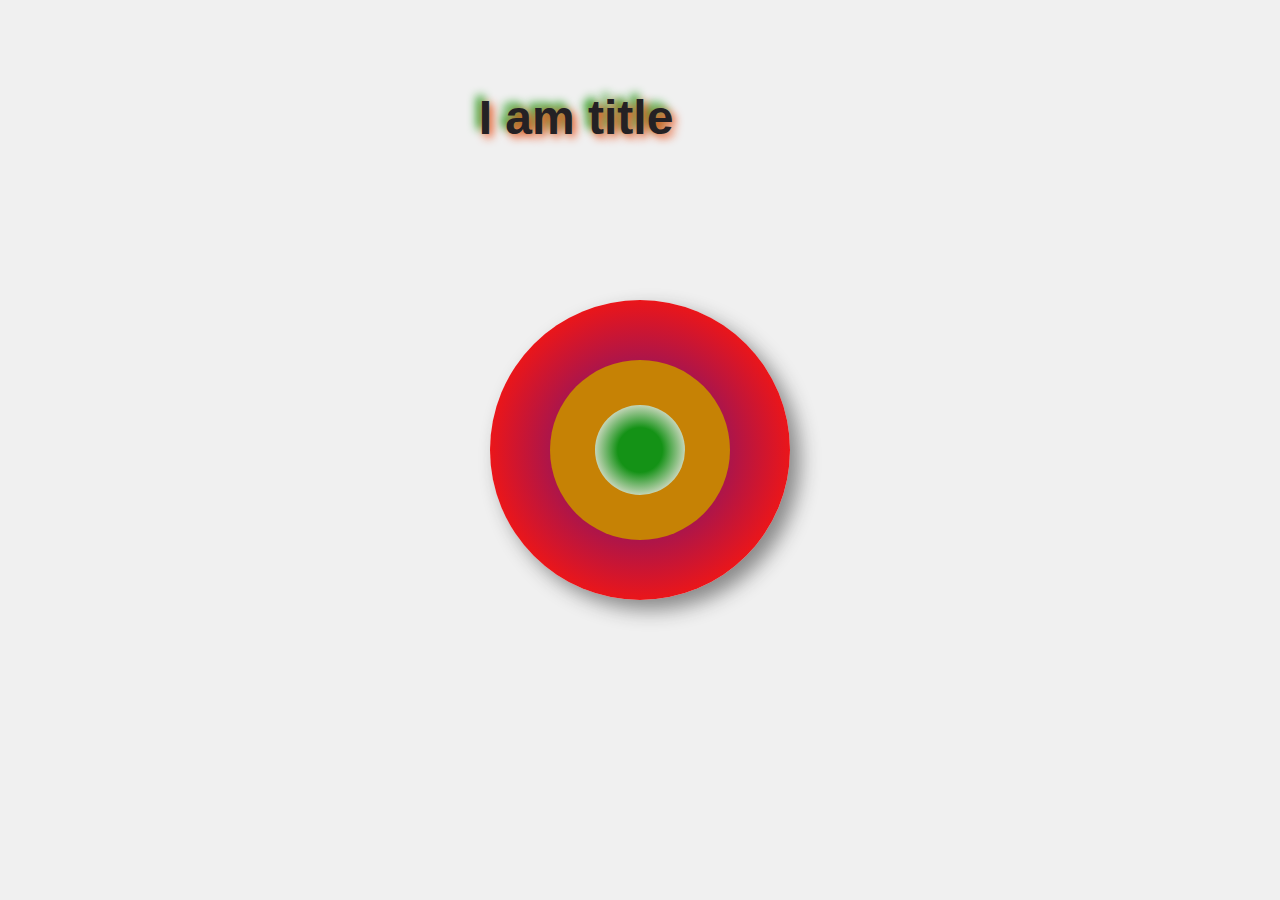
==== box.html @ 82941957 "box model for hw#6" ====
<!DOCTYPE html>
<html lang="en">
<head>
    <meta charset="UTF-8">
    <link rel="stylesheet" href="css/boxstyles.css">
</head>
<body>  
      <h1>I am title</h1>
      <div class="container">
           <div class="content">
           </div>
      </div>
</body>
</html>
---- css/boxstyles.css ----
* {
    margin: 0;
    padding: 0;
    box-sizing: border-box;
}

body {
    font-family: 'Arial', sans-serif;
    display: flex;
    justify-content: center;
    align-items: center;
    height: 100vh;
    background: #f0f0f0;
}

h1 {
    color: #242124; 
    font-size: 48px; 
    font-weight: bold; 
    text-shadow: 3px 3px 10px #ea3f05,
                 -5px -5px 10px #129306; 
    text-align: center; 
    position: absolute;
    top: 90px; 
    left: 45%; 
    transform: translateX(-50%); 
    z-index: 10;
}


.container {
    display: flex;
    flex-direction: column;
    align-items: center;
    justify-content: center;
}

.content {
    width: 300px;
    height: 300px;
    background: radial-gradient(circle at center, #4f1492 0%, #ff160a 80%, #000000 70%);
    border-radius: 50%;
    position: relative;
    box-shadow: 10px 10px 20px #888888;
}

.content::before {
    content: '';
    position: absolute;
    top: 50%;
    left: 50%;
    transform: translate(-50%, -50%);
    width: 60%;
    height: 60%;
    background: #c68205;
    border-radius: 50%;
    z-index: 10;
}

.content::after {
    content: '';
    position: absolute;
    top: 50%;
    left: 50%;
    transform: translate(-50%, -50%);
    width: 30%;
    height: 30%;
    background: #0c1a0c;
    background: radial-gradient(circle at center, #149216 35%, #f1e6e1 80%, #000000 70%);
    border-radius: 50%;
    z-index: 20;
}
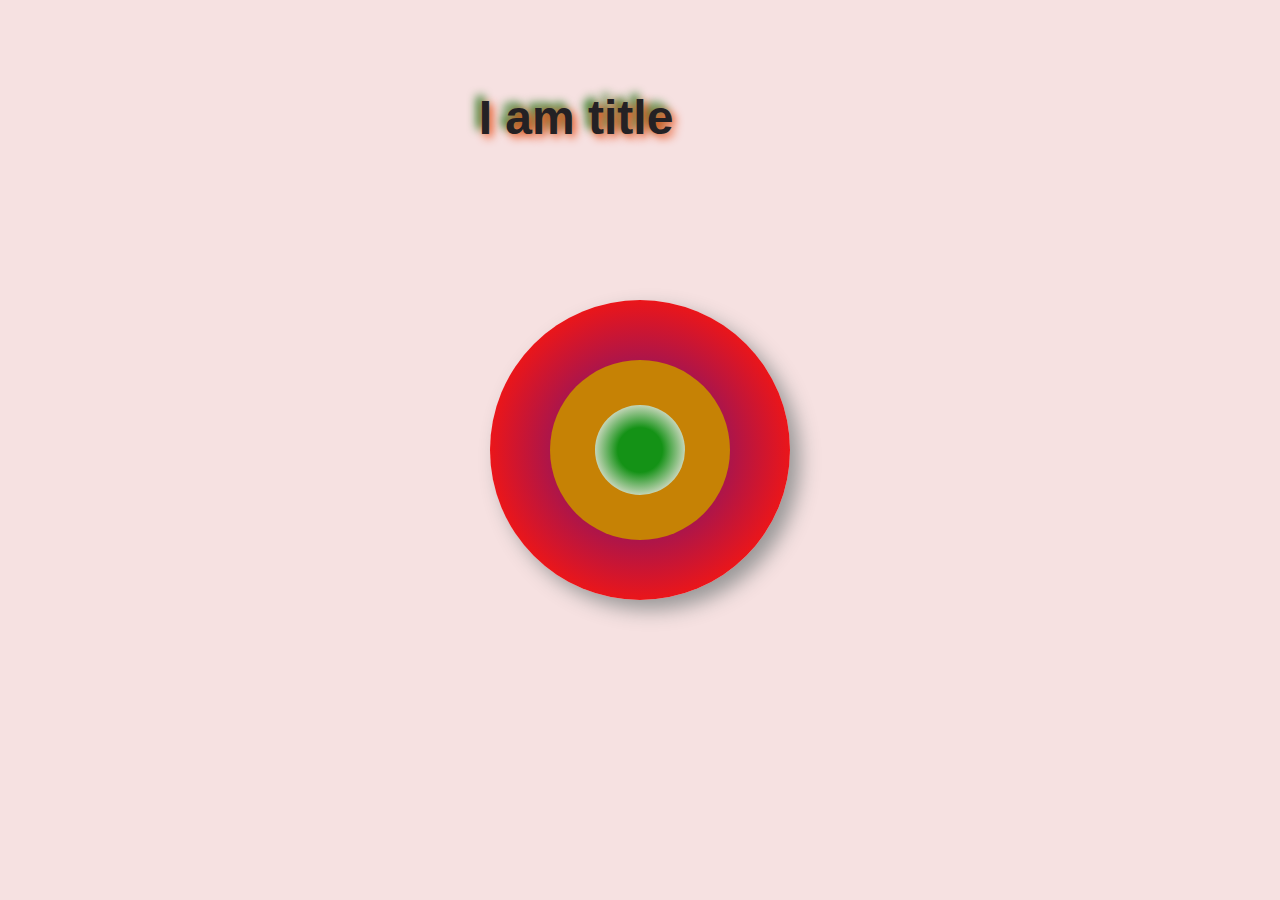
==== commit 5aa1c6c1: "hw#6 box model" ====
--- a/box.html
+++ b/box.html
@@ -1,5 +1,5 @@
 <!DOCTYPE html>
-<html lang="en">
+<html lang="en,ro">
 <head>
     <meta charset="UTF-8">
     <link rel="stylesheet" href="css/boxstyles.css">
@@ -10,5 +10,5 @@
            <div class="content">
            </div>
       </div>
-</body>
+</body> 
 </html>--- a/css/boxstyles.css
+++ b/css/boxstyles.css
@@ -10,7 +10,7 @@
     justify-content: center;
     align-items: center;
     height: 100vh;
-    background: #f0f0f0;
+    background: #f6e1e1;
 }
 
 h1 {
@@ -18,7 +18,7 @@
     font-size: 48px; 
     font-weight: bold; 
     text-shadow: 3px 3px 10px #ea3f05,
-                 -5px -5px 10px #129306; 
+                 -5px -5px 10px #156f0d; 
     text-align: center; 
     position: absolute;
     top: 90px; 
@@ -41,7 +41,7 @@
     background: radial-gradient(circle at center, #4f1492 0%, #ff160a 80%, #000000 70%);
     border-radius: 50%;
     position: relative;
-    box-shadow: 10px 10px 20px #888888;
+    box-shadow: 10px 10px 20px #999898;
 }
 
 .content::before {
